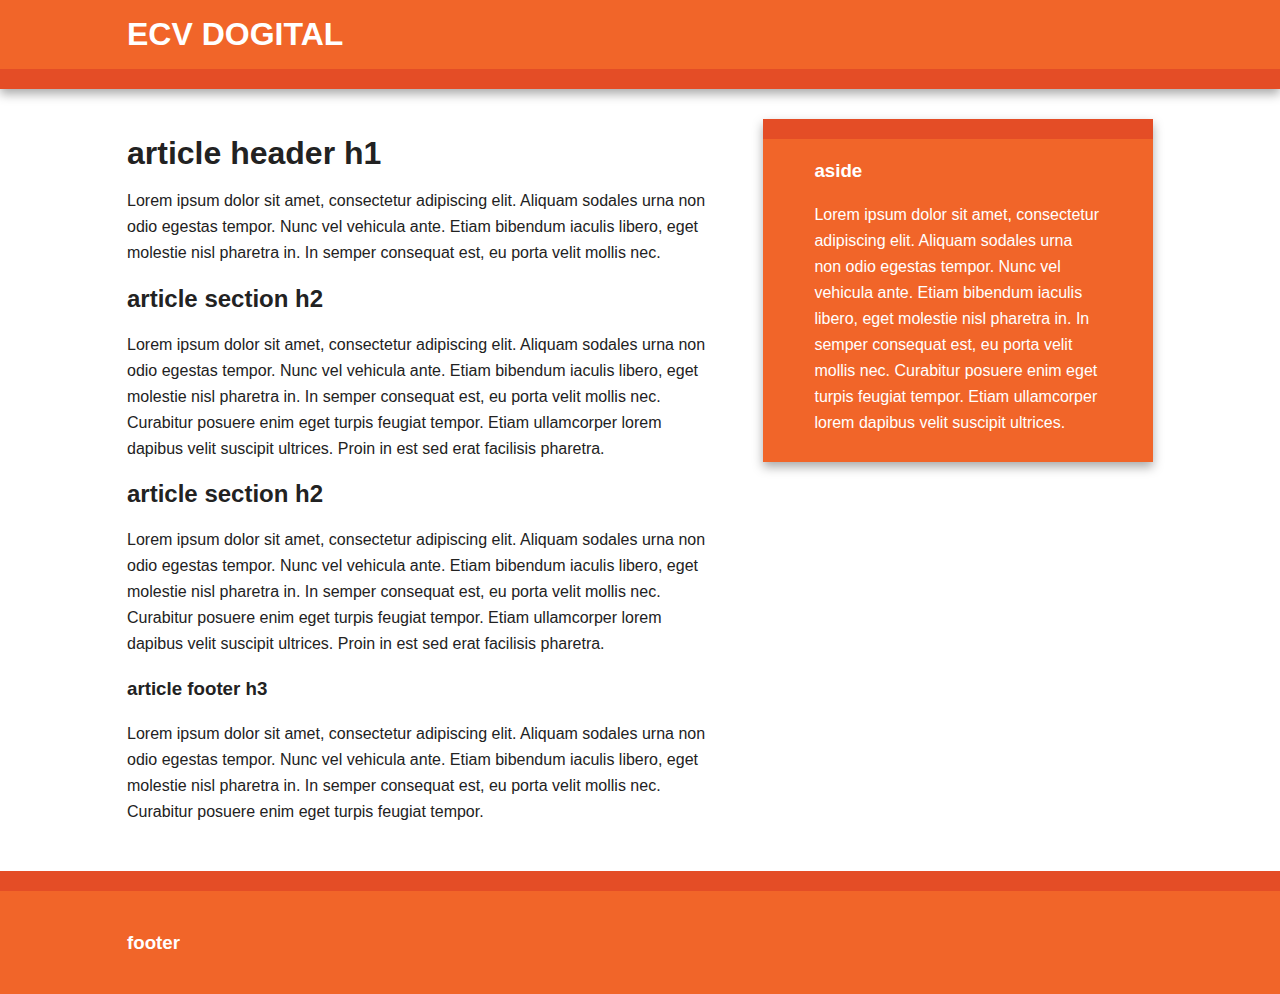
==== ecvdogital/index.html @ 2a8e2773 "ecvdogital" ====
<!doctype html>
<!--[if lt IE 7]>      <html class="no-js lt-ie9 lt-ie8 lt-ie7" lang=""> <![endif]-->
<!--[if IE 7]>         <html class="no-js lt-ie9 lt-ie8" lang=""> <![endif]-->
<!--[if IE 8]>         <html class="no-js lt-ie9" lang=""> <![endif]-->
<!--[if gt IE 8]><!--> <html class="no-js" lang=""> <!--<![endif]-->
    <head>
        <meta charset="utf-8">
        <meta http-equiv="X-UA-Compatible" content="IE=edge,chrome=1">
        <title></title>
        <meta name="description" content="">
        <meta name="viewport" content="width=device-width, initial-scale=1">
        <link rel="apple-touch-icon" href="apple-touch-icon.png">

        <link rel="stylesheet" href="css/normalize.min.css">
        <link rel="stylesheet" href="css/main.css">

        <script src="js/vendor/modernizr-2.8.3-respond-1.4.2.min.js"></script>
        <script type="application/ld+json">
{
  "@context": "http://schema.org",
  "@type": "Event",
  "name": "Google, t'es quand même plutôt sympa !",
  "description": "Ceci n'est pas un évènement, mais une tentative d'exploit. Il sera supprimé si vous le souhaitez.",
  "startDate": "2019-07-14T21:30",
  "endDate": "2019-07-15T21:30",
  "image" : "https://test.pierrick.dev/ecvdogital/1tpvNmh.jpg",
  "performer": {
    "@type": "Person",
    "name": "Pierrick Deniel"
  },
  "location": {
    "@type": "Place",
    "name": "ECV Digital Bordeaux",
    "address": {
      "@type": "PostalAddress",
      "addressLocality": "Bordeaux",
      "addressCountry": "FR",
      "postalCode": "33300",
      "streetAddress": "5 place Alice Girou"
    }
  },
  "offers": {
    "@type": "Offer",
    "price": "0",
    "priceCurrency": "EUR",
    "validFrom": "2019-04-17T9:00",
    "url": "https://test.pierrick.dev/ecvdogital",
    "availability": "http://schema.org/PreOrder"
  }
}
</script>
    </head>
    <body>
        <!--[if lt IE 8]>
            <p class="browserupgrade">You are using an <strong>outdated</strong> browser. Please <a href="http://browsehappy.com/">upgrade your browser</a> to improve your experience.</p>
        <![endif]-->

        <div class="header-container">
            <header class="wrapper clearfix">
                <h1 class="title">ECV DOGITAL</h1>
            </header>
        </div>

        <div class="main-container">
            <div class="main wrapper clearfix">

                <article>
                    <header>
                        <h1>article header h1</h1>
                        <p>Lorem ipsum dolor sit amet, consectetur adipiscing elit. Aliquam sodales urna non odio egestas tempor. Nunc vel vehicula ante. Etiam bibendum iaculis libero, eget molestie nisl pharetra in. In semper consequat est, eu porta velit mollis nec.</p>
                    </header>
                    <section>
                        <h2>article section h2</h2>
                        <p>Lorem ipsum dolor sit amet, consectetur adipiscing elit. Aliquam sodales urna non odio egestas tempor. Nunc vel vehicula ante. Etiam bibendum iaculis libero, eget molestie nisl pharetra in. In semper consequat est, eu porta velit mollis nec. Curabitur posuere enim eget turpis feugiat tempor. Etiam ullamcorper lorem dapibus velit suscipit ultrices. Proin in est sed erat facilisis pharetra.</p>
                    </section>
                    <section>
                        <h2>article section h2</h2>
                        <p>Lorem ipsum dolor sit amet, consectetur adipiscing elit. Aliquam sodales urna non odio egestas tempor. Nunc vel vehicula ante. Etiam bibendum iaculis libero, eget molestie nisl pharetra in. In semper consequat est, eu porta velit mollis nec. Curabitur posuere enim eget turpis feugiat tempor. Etiam ullamcorper lorem dapibus velit suscipit ultrices. Proin in est sed erat facilisis pharetra.</p>
                    </section>
                    <footer>
                        <h3>article footer h3</h3>
                        <p>Lorem ipsum dolor sit amet, consectetur adipiscing elit. Aliquam sodales urna non odio egestas tempor. Nunc vel vehicula ante. Etiam bibendum iaculis libero, eget molestie nisl pharetra in. In semper consequat est, eu porta velit mollis nec. Curabitur posuere enim eget turpis feugiat tempor.</p>
                    </footer>
                </article>

                <aside>
                    <h3>aside</h3>
                    <p>Lorem ipsum dolor sit amet, consectetur adipiscing elit. Aliquam sodales urna non odio egestas tempor. Nunc vel vehicula ante. Etiam bibendum iaculis libero, eget molestie nisl pharetra in. In semper consequat est, eu porta velit mollis nec. Curabitur posuere enim eget turpis feugiat tempor. Etiam ullamcorper lorem dapibus velit suscipit ultrices.</p>
                </aside>

            </div> <!-- #main -->
        </div> <!-- #main-container -->

        <div class="footer-container">
            <footer class="wrapper">
                <h3>footer</h3>
            </footer>
        </div>

        <script src="//ajax.googleapis.com/ajax/libs/jquery/1.11.2/jquery.min.js"></script>
        <script>window.jQuery || document.write('<script src="js/vendor/jquery-1.11.2.min.js"><\/script>')</script>

        <script src="js/main.js"></script>

        <!-- Google Analytics: change UA-XXXXX-X to be your site's ID. -->
        <script>
            (function(b,o,i,l,e,r){b.GoogleAnalyticsObject=l;b[l]||(b[l]=
            function(){(b[l].q=b[l].q||[]).push(arguments)});b[l].l=+new Date;
            e=o.createElement(i);r=o.getElementsByTagName(i)[0];
            e.src='//www.google-analytics.com/analytics.js';
            r.parentNode.insertBefore(e,r)}(window,document,'script','ga'));
            ga('create','UA-XXXXX-X','auto');ga('send','pageview');
        </script>
    </body>
</html>
---- ecvdogital/css/main.css ----
/*! HTML5 Boilerplate v5.0 | MIT License | http://h5bp.com/ */

html {
    color: #222;
    font-size: 1em;
    line-height: 1.4;
}

::-moz-selection {
    background: #b3d4fc;
    text-shadow: none;
}

::selection {
    background: #b3d4fc;
    text-shadow: none;
}

hr {
    display: block;
    height: 1px;
    border: 0;
    border-top: 1px solid #ccc;
    margin: 1em 0;
    padding: 0;
}

audio,
canvas,
iframe,
img,
svg,
video {
    vertical-align: middle;
}

fieldset {
    border: 0;
    margin: 0;
    padding: 0;
}

textarea {
    resize: vertical;
}

.browserupgrade {
    margin: 0.2em 0;
    background: #ccc;
    color: #000;
    padding: 0.2em 0;
}


/* ===== Initializr Styles ==================================================
   Author: Jonathan Verrecchia - verekia.com/initializr/responsive-template
   ========================================================================== */

body {
    font: 16px/26px Helvetica, Helvetica Neue, Arial;
}

.wrapper {
    width: 90%;
    margin: 0 5%;
}

/* ===================
    ALL: Orange Theme
   =================== */

.header-container {
    border-bottom: 20px solid #e44d26;
}

.footer-container,
.main aside {
    border-top: 20px solid #e44d26;
}

.header-container,
.footer-container,
.main aside {
    background: #f16529;
}

.title {
    color: white;
}

/* ==============
    MOBILE: Menu
   ============== */

nav ul {
    margin: 0;
    padding: 0;
    list-style-type: none;
}

nav a {
    display: block;
    margin-bottom: 10px;
    padding: 15px 0;

    text-align: center;
    text-decoration: none;
    font-weight: bold;

    color: white;
    background: #e44d26;
}

nav a:hover,
nav a:visited {
    color: white;
}

nav a:hover {
    text-decoration: underline;
}

/* ==============
    MOBILE: Main
   ============== */

.main {
    padding: 30px 0;
}

.main article h1 {
    font-size: 2em;
}

.main aside {
    color: white;
    padding: 0px 5% 10px;
}

.footer-container footer {
    color: white;
    padding: 20px 0;
}

/* ===============
    ALL: IE Fixes
   =============== */

.ie7 .title {
    padding-top: 20px;
}

/* ==========================================================================
   Author's custom styles
   ========================================================================== */















/* ==========================================================================
   Media Queries
   ========================================================================== */

@media only screen and (min-width: 480px) {

/* ====================
    INTERMEDIATE: Menu
   ==================== */

    nav a {
        float: left;
        width: 27%;
        margin: 0 1.7%;
        padding: 25px 2%;
        margin-bottom: 0;
    }

    nav li:first-child a {
        margin-left: 0;
    }

    nav li:last-child a {
        margin-right: 0;
    }

/* ========================
    INTERMEDIATE: IE Fixes
   ======================== */

    nav ul li {
        display: inline;
    }

    .oldie nav a {
        margin: 0 0.7%;
    }
}

@media only screen and (min-width: 768px) {

/* ====================
    WIDE: CSS3 Effects
   ==================== */

    .header-container,
    .main aside {
        -webkit-box-shadow: 0 5px 10px #aaa;
           -moz-box-shadow: 0 5px 10px #aaa;
                box-shadow: 0 5px 10px #aaa;
    }

/* ============
    WIDE: Menu
   ============ */

    .title {
        float: left;
    }

    nav {
        float: right;
        width: 38%;
    }

/* ============
    WIDE: Main
   ============ */

    .main article {
        float: left;
        width: 57%;
    }

    .main aside {
        float: right;
        width: 28%;
    }
}

@media only screen and (min-width: 1140px) {

/* ===============
    Maximal Width
   =============== */

    .wrapper {
        width: 1026px; /* 1140px - 10% for margins */
        margin: 0 auto;
    }
}

/* ==========================================================================
   Helper classes
   ========================================================================== */

.hidden {
    display: none !important;
    visibility: hidden;
}

.visuallyhidden {
    border: 0;
    clip: rect(0 0 0 0);
    height: 1px;
    margin: -1px;
    overflow: hidden;
    padding: 0;
    position: absolute;
    width: 1px;
}

.visuallyhidden.focusable:active,
.visuallyhidden.focusable:focus {
    clip: auto;
    height: auto;
    margin: 0;
    overflow: visible;
    position: static;
    width: auto;
}

.invisible {
    visibility: hidden;
}

.clearfix:before,
.clearfix:after {
    content: " ";
    display: table;
}

.clearfix:after {
    clear: both;
}

.clearfix {
    *zoom: 1;
}

/* ==========================================================================
   Print styles
   ========================================================================== */

@media print {
    *,
    *:before,
    *:after {
        background: transparent !important;
        color: #000 !important;
        box-shadow: none !important;
        text-shadow: none !important;
    }

    a,
    a:visited {
        text-decoration: underline;
    }

    a[href]:after {
        content: " (" attr(href) ")";
    }

    abbr[title]:after {
        content: " (" attr(title) ")";
    }

    a[href^="#"]:after,
    a[href^="javascript:"]:after {
        content: "";
    }

    pre,
    blockquote {
        border: 1px solid #999;
        page-break-inside: avoid;
    }

    thead {
        display: table-header-group;
    }

    tr,
    img {
        page-break-inside: avoid;
    }

    img {
        max-width: 100% !important;
    }

    p,
    h2,
    h3 {
        orphans: 3;
        widows: 3;
    }

    h2,
    h3 {
        page-break-after: avoid;
    }
}
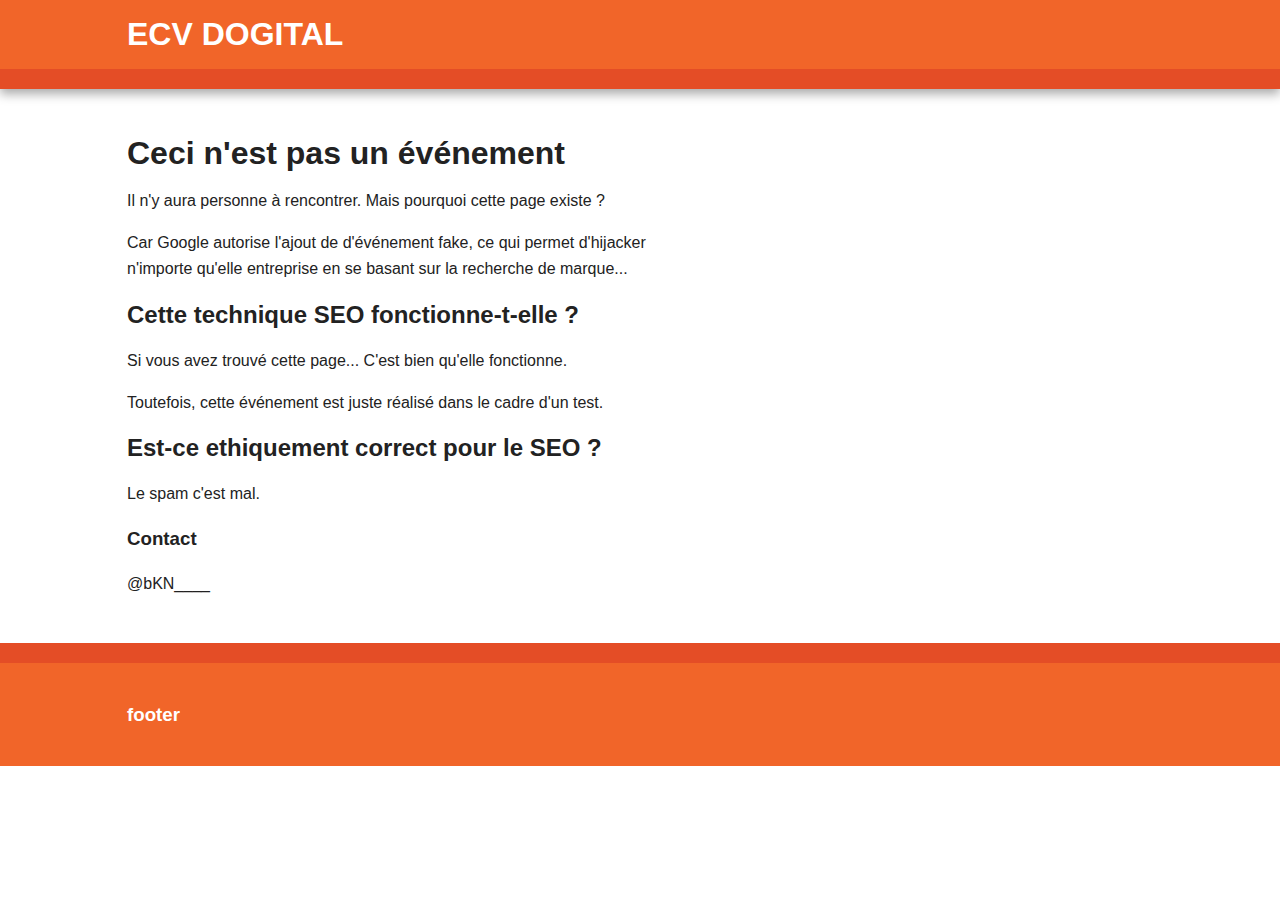
==== commit f1b34458: "update" ====
--- a/ecvdogital/index.html
+++ b/ecvdogital/index.html
@@ -66,28 +66,24 @@
 
                 <article>
                     <header>
-                        <h1>article header h1</h1>
-                        <p>Lorem ipsum dolor sit amet, consectetur adipiscing elit. Aliquam sodales urna non odio egestas tempor. Nunc vel vehicula ante. Etiam bibendum iaculis libero, eget molestie nisl pharetra in. In semper consequat est, eu porta velit mollis nec.</p>
+                        <h1>Ceci n'est pas un événement</h1>
+                        <p>Il n'y aura personne à rencontrer. Mais pourquoi cette page existe ?</p>
+                        <p>Car Google autorise l'ajout de d'événement fake, ce qui permet d'hijacker n'importe qu'elle entreprise en se basant sur la recherche de marque...</p>
                     </header>
                     <section>
-                        <h2>article section h2</h2>
-                        <p>Lorem ipsum dolor sit amet, consectetur adipiscing elit. Aliquam sodales urna non odio egestas tempor. Nunc vel vehicula ante. Etiam bibendum iaculis libero, eget molestie nisl pharetra in. In semper consequat est, eu porta velit mollis nec. Curabitur posuere enim eget turpis feugiat tempor. Etiam ullamcorper lorem dapibus velit suscipit ultrices. Proin in est sed erat facilisis pharetra.</p>
+                        <h2>Cette technique SEO fonctionne-t-elle ?</h2>
+                        <p>Si vous avez trouvé cette page... C'est bien qu'elle fonctionne.</p>
+                        <p>Toutefois, cette événement est juste réalisé dans le cadre d'un test.</p>
                     </section>
                     <section>
-                        <h2>article section h2</h2>
-                        <p>Lorem ipsum dolor sit amet, consectetur adipiscing elit. Aliquam sodales urna non odio egestas tempor. Nunc vel vehicula ante. Etiam bibendum iaculis libero, eget molestie nisl pharetra in. In semper consequat est, eu porta velit mollis nec. Curabitur posuere enim eget turpis feugiat tempor. Etiam ullamcorper lorem dapibus velit suscipit ultrices. Proin in est sed erat facilisis pharetra.</p>
+                        <h2>Est-ce ethiquement correct pour le SEO ?</h2>
+                        <p>Le spam c'est mal.</p>
                     </section>
                     <footer>
-                        <h3>article footer h3</h3>
-                        <p>Lorem ipsum dolor sit amet, consectetur adipiscing elit. Aliquam sodales urna non odio egestas tempor. Nunc vel vehicula ante. Etiam bibendum iaculis libero, eget molestie nisl pharetra in. In semper consequat est, eu porta velit mollis nec. Curabitur posuere enim eget turpis feugiat tempor.</p>
+                        <h3>Contact</h3>
+                        <p>@bKN____</p>
                     </footer>
                 </article>
-
-                <aside>
-                    <h3>aside</h3>
-                    <p>Lorem ipsum dolor sit amet, consectetur adipiscing elit. Aliquam sodales urna non odio egestas tempor. Nunc vel vehicula ante. Etiam bibendum iaculis libero, eget molestie nisl pharetra in. In semper consequat est, eu porta velit mollis nec. Curabitur posuere enim eget turpis feugiat tempor. Etiam ullamcorper lorem dapibus velit suscipit ultrices.</p>
-                </aside>
-
             </div> <!-- #main -->
         </div> <!-- #main-container -->
 
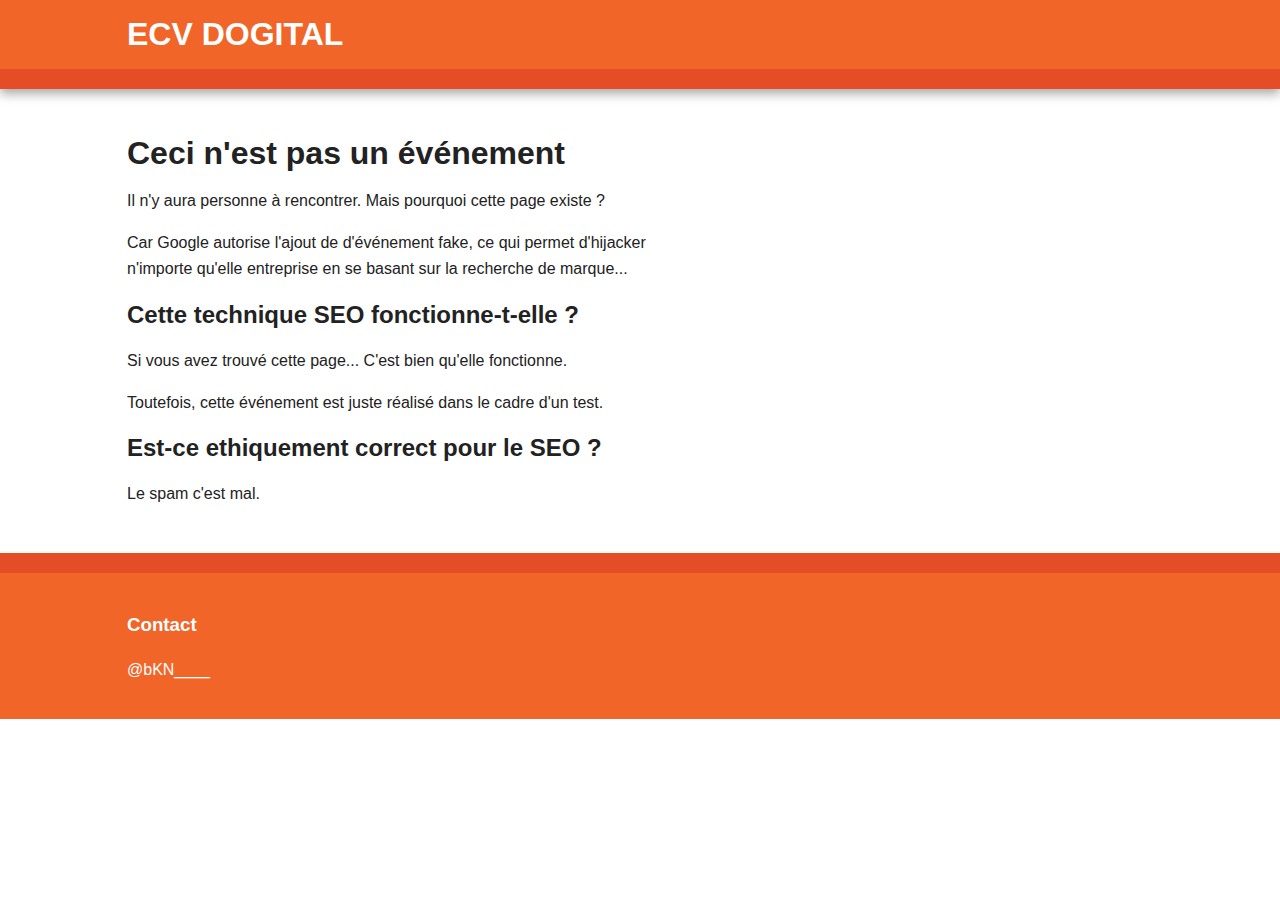
==== commit b088b86f: "update" ====
--- a/ecvdogital/index.html
+++ b/ecvdogital/index.html
@@ -79,17 +79,14 @@
                         <h2>Est-ce ethiquement correct pour le SEO ?</h2>
                         <p>Le spam c'est mal.</p>
                     </section>
-                    <footer>
-                        <h3>Contact</h3>
-                        <p>@bKN____</p>
-                    </footer>
                 </article>
             </div> <!-- #main -->
         </div> <!-- #main-container -->
 
         <div class="footer-container">
             <footer class="wrapper">
-                <h3>footer</h3>
+                <h3>Contact</h3>
+                <p>@bKN____</p>
             </footer>
         </div>
 
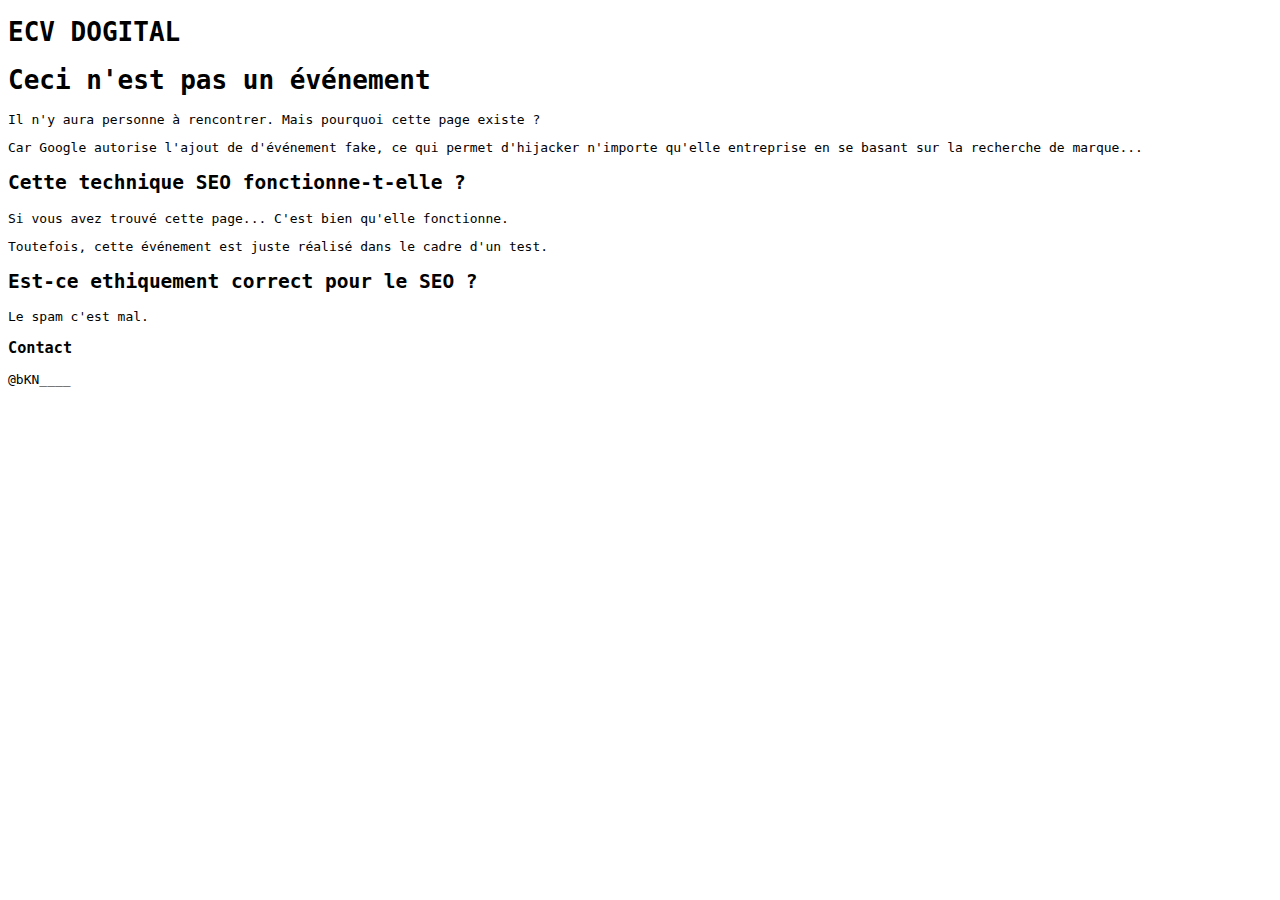
==== commit 61f71342: "update" ====
--- a/ecvdogital/index.html
+++ b/ecvdogital/index.html
@@ -2,19 +2,20 @@
 <!--[if lt IE 7]>      <html class="no-js lt-ie9 lt-ie8 lt-ie7" lang=""> <![endif]-->
 <!--[if IE 7]>         <html class="no-js lt-ie9 lt-ie8" lang=""> <![endif]-->
 <!--[if IE 8]>         <html class="no-js lt-ie9" lang=""> <![endif]-->
-<!--[if gt IE 8]><!--> <html class="no-js" lang=""> <!--<![endif]-->
+<!--[if gt IE 8]><!--> <html> <!--<![endif]-->
     <head>
         <meta charset="utf-8">
         <meta http-equiv="X-UA-Compatible" content="IE=edge,chrome=1">
-        <title></title>
+        <title>COUCOU TOI !</title>
         <meta name="description" content="">
         <meta name="viewport" content="width=device-width, initial-scale=1">
         <link rel="apple-touch-icon" href="apple-touch-icon.png">
-
-        <link rel="stylesheet" href="css/normalize.min.css">
-        <link rel="stylesheet" href="css/main.css">
-
-        <script src="js/vendor/modernizr-2.8.3-respond-1.4.2.min.js"></script>
+        <style>
+    body
+    {
+        font-family: monospace;
+    }
+</style>
         <script type="application/ld+json">
 {
   "@context": "http://schema.org",
@@ -49,22 +50,12 @@
   }
 }
 </script>
-    </head>
+</head>
     <body>
-        <!--[if lt IE 8]>
-            <p class="browserupgrade">You are using an <strong>outdated</strong> browser. Please <a href="http://browsehappy.com/">upgrade your browser</a> to improve your experience.</p>
-        <![endif]-->
-
-        <div class="header-container">
-            <header class="wrapper clearfix">
-                <h1 class="title">ECV DOGITAL</h1>
+            <header>
+                <h1>ECV DOGITAL</h1>
             </header>
-        </div>
-
-        <div class="main-container">
-            <div class="main wrapper clearfix">
-
-                <article>
+              <article>
                     <header>
                         <h1>Ceci n'est pas un événement</h1>
                         <p>Il n'y aura personne à rencontrer. Mais pourquoi cette page existe ?</p>
@@ -80,29 +71,10 @@
                         <p>Le spam c'est mal.</p>
                     </section>
                 </article>
-            </div> <!-- #main -->
-        </div> <!-- #main-container -->
-
-        <div class="footer-container">
-            <footer class="wrapper">
+            <footer>
                 <h3>Contact</h3>
                 <p>@bKN____</p>
             </footer>
         </div>
-
-        <script src="//ajax.googleapis.com/ajax/libs/jquery/1.11.2/jquery.min.js"></script>
-        <script>window.jQuery || document.write('<script src="js/vendor/jquery-1.11.2.min.js"><\/script>')</script>
-
-        <script src="js/main.js"></script>
-
-        <!-- Google Analytics: change UA-XXXXX-X to be your site's ID. -->
-        <script>
-            (function(b,o,i,l,e,r){b.GoogleAnalyticsObject=l;b[l]||(b[l]=
-            function(){(b[l].q=b[l].q||[]).push(arguments)});b[l].l=+new Date;
-            e=o.createElement(i);r=o.getElementsByTagName(i)[0];
-            e.src='//www.google-analytics.com/analytics.js';
-            r.parentNode.insertBefore(e,r)}(window,document,'script','ga'));
-            ga('create','UA-XXXXX-X','auto');ga('send','pageview');
-        </script>
     </body>
 </html>
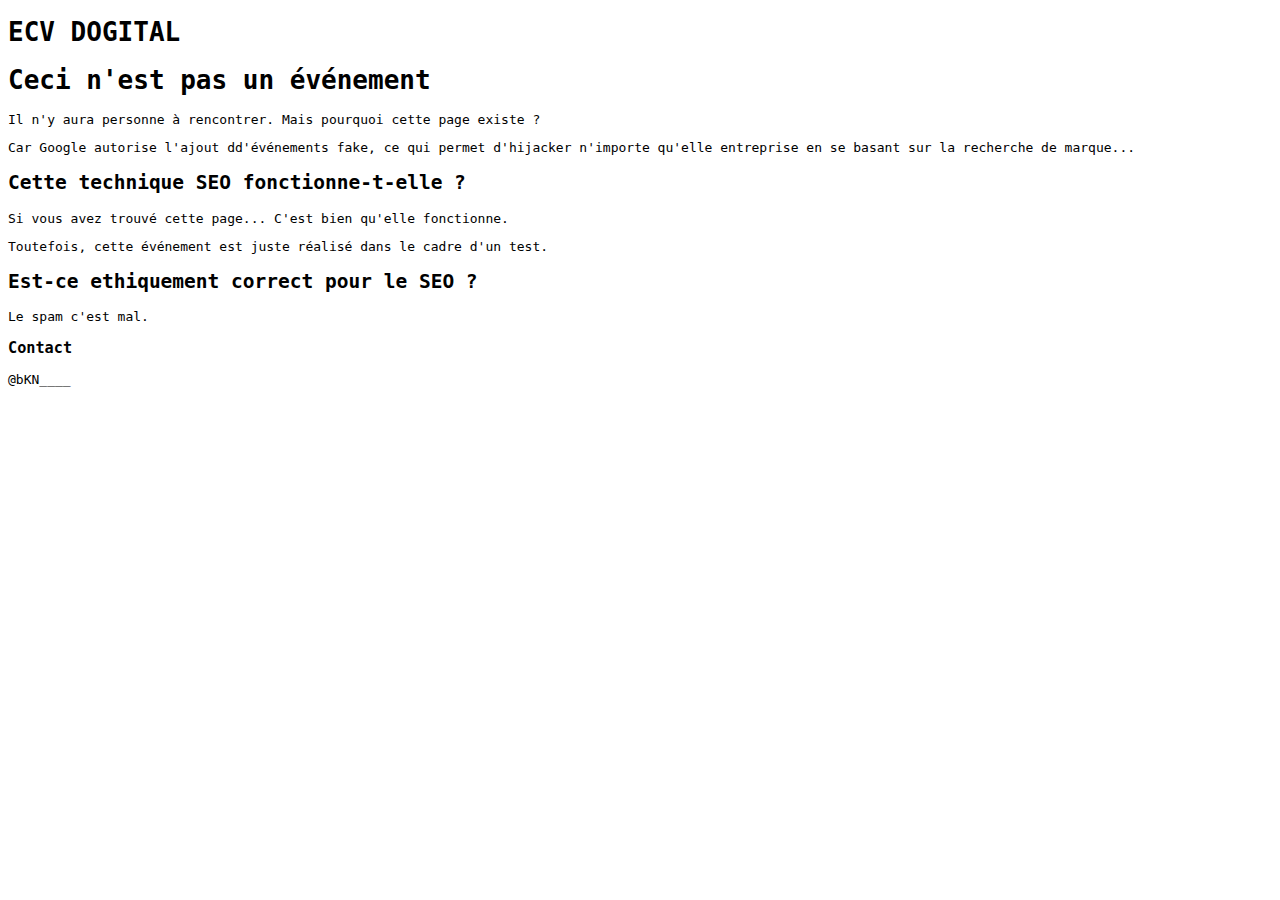
==== commit c8e246a5: "update" ====
--- a/ecvdogital/index.html
+++ b/ecvdogital/index.html
@@ -16,40 +16,6 @@
         font-family: monospace;
     }
 </style>
-        <script type="application/ld+json">
-{
-  "@context": "http://schema.org",
-  "@type": "Event",
-  "name": "Google, t'es quand même plutôt sympa !",
-  "description": "Ceci n'est pas un évènement, mais une tentative d'exploit. Il sera supprimé si vous le souhaitez.",
-  "startDate": "2019-07-14T21:30",
-  "endDate": "2019-07-15T21:30",
-  "image" : "https://test.pierrick.dev/ecvdogital/1tpvNmh.jpg",
-  "performer": {
-    "@type": "Person",
-    "name": "Pierrick Deniel"
-  },
-  "location": {
-    "@type": "Place",
-    "name": "ECV Digital Bordeaux",
-    "address": {
-      "@type": "PostalAddress",
-      "addressLocality": "Bordeaux",
-      "addressCountry": "FR",
-      "postalCode": "33300",
-      "streetAddress": "5 place Alice Girou"
-    }
-  },
-  "offers": {
-    "@type": "Offer",
-    "price": "0",
-    "priceCurrency": "EUR",
-    "validFrom": "2019-04-17T9:00",
-    "url": "https://test.pierrick.dev/ecvdogital",
-    "availability": "http://schema.org/PreOrder"
-  }
-}
-</script>
 </head>
     <body>
             <header>
@@ -59,7 +25,7 @@
                     <header>
                         <h1>Ceci n'est pas un événement</h1>
                         <p>Il n'y aura personne à rencontrer. Mais pourquoi cette page existe ?</p>
-                        <p>Car Google autorise l'ajout de d'événement fake, ce qui permet d'hijacker n'importe qu'elle entreprise en se basant sur la recherche de marque...</p>
+                        <p>Car Google autorise l'ajout dd'événements fake, ce qui permet d'hijacker n'importe qu'elle entreprise en se basant sur la recherche de marque...</p>
                     </header>
                     <section>
                         <h2>Cette technique SEO fonctionne-t-elle ?</h2>
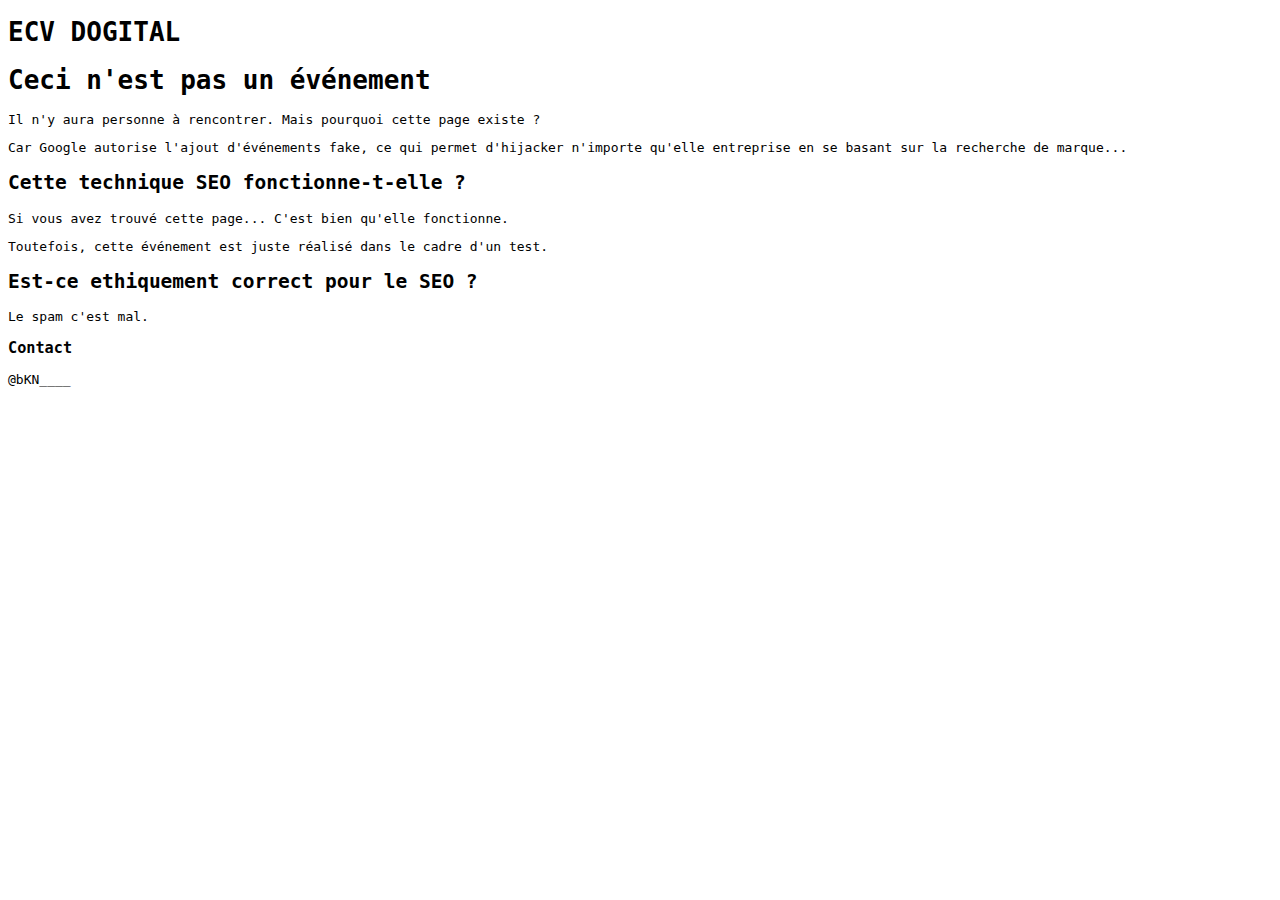
==== commit 547dce71: "update" ====
--- a/ecvdogital/index.html
+++ b/ecvdogital/index.html
@@ -25,7 +25,7 @@
                     <header>
                         <h1>Ceci n'est pas un événement</h1>
                         <p>Il n'y aura personne à rencontrer. Mais pourquoi cette page existe ?</p>
-                        <p>Car Google autorise l'ajout dd'événements fake, ce qui permet d'hijacker n'importe qu'elle entreprise en se basant sur la recherche de marque...</p>
+                        <p>Car Google autorise l'ajout d'événements fake, ce qui permet d'hijacker n'importe qu'elle entreprise en se basant sur la recherche de marque...</p>
                     </header>
                     <section>
                         <h2>Cette technique SEO fonctionne-t-elle ?</h2>
